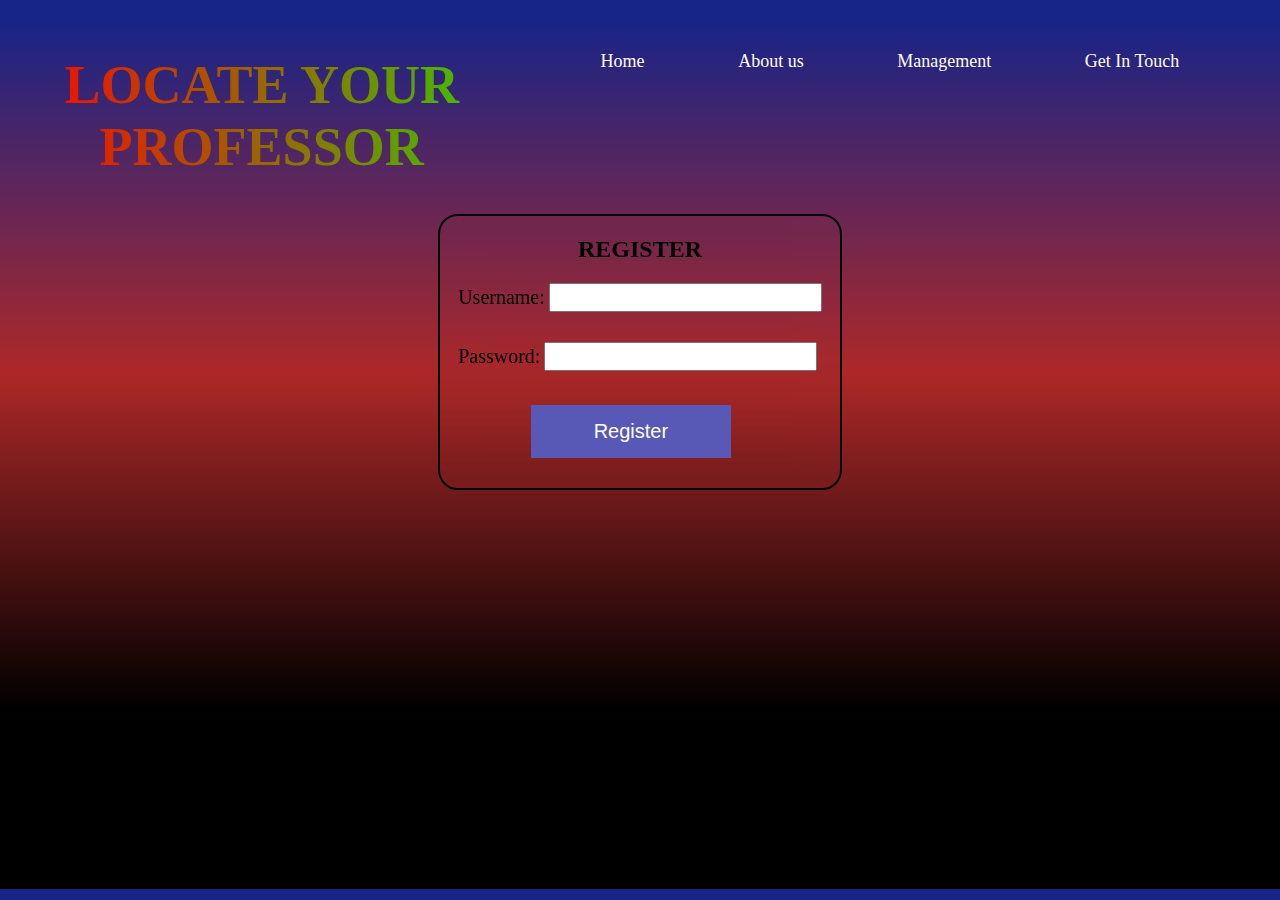
==== front-end/index.html @ f2e903f6 "added hover effect" ====
<!DOCTYPE html>
<html lang="en">

<head>
  <meta charset="UTF-8">
  <title>Login/Register</title>
  <link rel="stylesheet" href="css/stylesAA.css">
</head>

<body>
  <nav>
    <h1 class="title1">LOCATE YOUR PROFESSOR</h1>
    <div class="menu-bar">

      <ul>
        <li><a href="mainwebpage.html">Home</a></li>
        <li><a href="aboutus.html">About us</a></li>
        <li><a href="login.html">Management</a></li>
        <li class="dropdown">
          <a href="#" class="contact-link">Get In Touch</a>
          <div class="dropdown-content">
            <div class="dropdown-content">
              <a href="mailto:amrithshet@icloud.com">Email: amrithshet@icloud.com</a>
              <p class="phone">Phone: +91 6363531509</p>
              <a href="https://maps.app.goo.gl/hfHu8WZr4VwQta9r6">Address: Mangaluru, Karnataka
                575002</a>
            </div>
        </li>
      </ul>
    </div>
  </nav>
  <div class="container">
    <div class="wrapper">
      <div>
        <h2 align="center">REGISTER</h2>
        <form id="registerForm" onsubmit="handleSubmit(event)">
          <label for="registerUsername" class="cont">Username:</label>
          <input type="text" id="registerUsername" name="username" required  class="cont"><br>
          <label for="registerPassword"  class="cont">Password:</label>
          <input type="password" id="registerPassword" name="password" required  class="cont"><br>
          <button type="submit"  class="cont1">Register</button>

        </form>
      </div>

    </div>
  </div>



</body>


</html>
---- front-end/css/stylesAA.css ----
body {
  min-height: 97vh;
  background: rgb(253, 219, 218);
  background: linear-gradient(
    0deg,
    rgb(0, 0, 0) 20%,
    rgb(173, 40, 40) 58%,
    rgb(23, 36, 136) 98%
  );
}
.menu-bar {
  display: flex;
  top: 0px;
  left: 0%;
  background-color: rgba(10, 9, 7, 0);
  width: 100%;
  padding: 1rem;
  justify-content: flex-end;
}
.menu-bar ul {
  margin: 0;
  padding: 1vh 0;
  text-align: center;
}

.menu-bar ul li {
  display: inline-block;
  margin-right: 1vw;
}

.menu-bar ul li:last-child {
  margin-right: 3vw;
}

.menu-bar ul li a {
  display: block;
  color: #fffcfc;
  text-decoration: none;
  font-size: 2vh;
  position: relative;
  padding: 2vh 3vw;
}
.cont1 {
  background-color: #5858b6; /* Green */
  border: none;
  color: white;
  padding: 15px 32px;
  text-align: center;
  text-decoration: none;
  display: inline-block;
  font-size: 16px;
  margin: 4px 2px;
  cursor: pointer;
  transition: background-color 0.3s ease; /* Add transition for smoother hover effect */
}

/* Add hover effect */
.cont1:hover {
  background-color: #45a049; /* Darker green */
}

.menu-bar ul li a:hover:after {
  content: '';
  position: absolute;
  bottom: 0;
  left: 50%;
  width: 70%;
  height: 2px;
  background-color: #b14e4e;
  border-radius: 2px;
  transform: translateX(-50%);
}

.dropdown {
  position: relative;
}

.phone {
  color: #fffcff;
  font-size: 2.5vh;
}

.dropdown-content {
  display: none;
  position: absolute;
  top: 100%;
  left: 0;
  background-color: #33333300;
  min-width: 160px;
  z-index: 1;
}

.dropdown-content a {
  display: block;
  padding: 1vh 1vw;
  color: #fff;
  text-decoration: none;
}

.dropdown-content a:hover {
  background-color: #555;
  color: #fff;
}

.dropdown:hover .dropdown-content {
  display: block;
}


nav{
  display: flex;
  justify-content: space-between;
}
.cont{
  margin-bottom:30px;
  font-size: 20px;
}
.cont1{
  margin-bottom:30px;
  font-size: 20px;
  margin-left: 20%;
  width: 200px;
}
.title1
{
  color: white;
  padding-top: 10px;
  width: 70%;
  font-size: 54px;
}

.container{
  display: flex;
  align-items: center;
  justify-content: center;
}

.wrapper {
  position: relative;
  width: 400px;
  height: 100%;
  border: 2px solid black;
  border-radius: 20px;
  backdrop-filter: blur(20px);
  display: flex;
  justify-content: center;
  align-items: center;
  transition: height 0.2s;
  overflow: hidden;
}


.title1{
  background: linear-gradient(to right, #ff0000, #00ff00, #0000ff, #ffffff, #050500);
  /* Change colors as needed */
  background-size: 500% 100%;
  /* Adjust size based on the number of colors */
  animation: colorChange 10s linear infinite;
  /* Change the duration (5s) and timing function as needed */
  -webkit-background-clip: text;
  background-clip: text;
  color: transparent;
  font-weight: bold;
  text-align: center;
  margin-left: 0px;
}
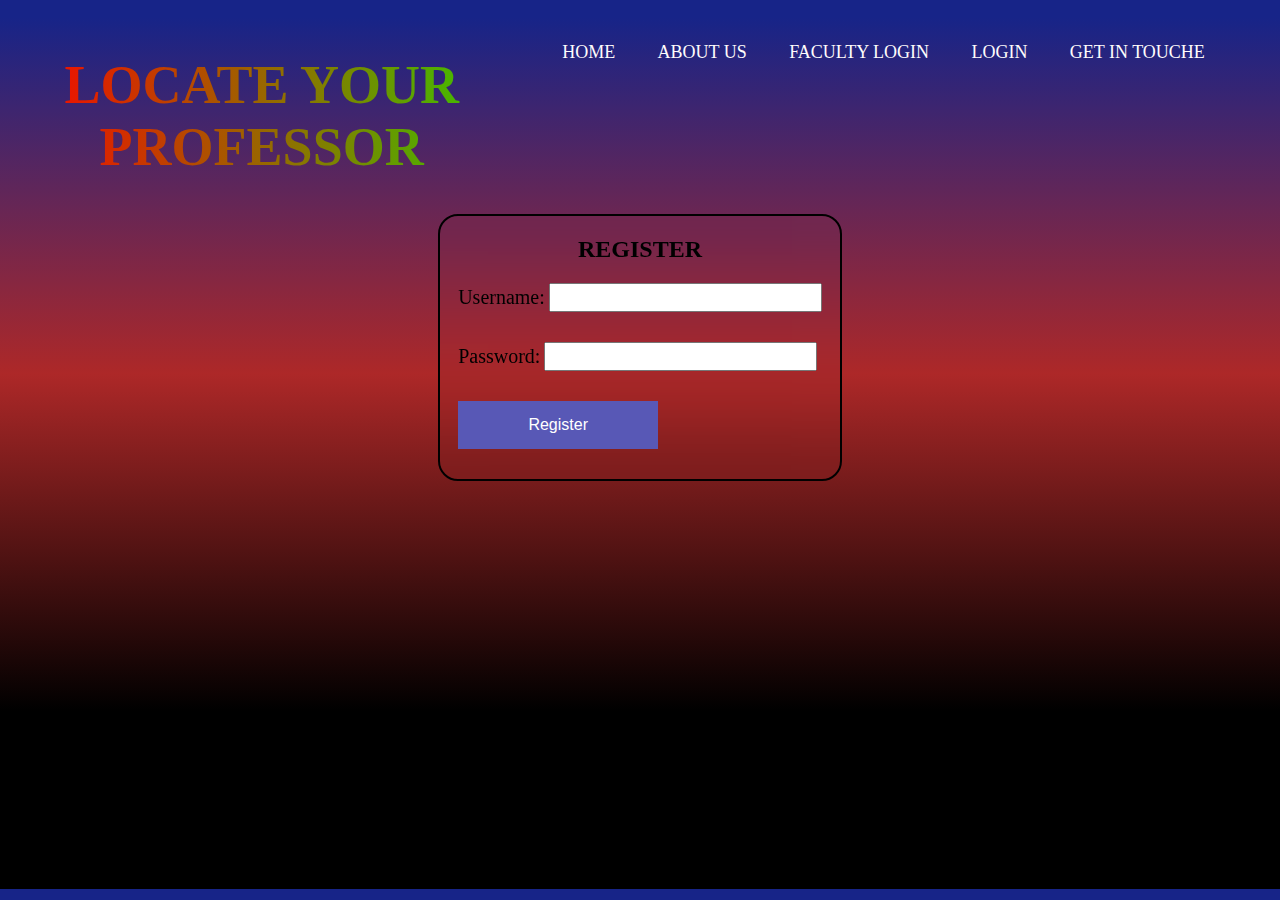
==== commit bc0c0f29: "added login page" ====
--- a/front-end/index.html
+++ b/front-end/index.html
@@ -13,11 +13,12 @@
     <div class="menu-bar">
 
       <ul>
-        <li><a href="mainwebpage.html">Home</a></li>
-        <li><a href="aboutus.html">About us</a></li>
-        <li><a href="login.html">Management</a></li>
+        <li><a href="mainwebpage.html">HOME</a></li>
+        <li><a href="aboutus.html">ABOUT US</a></li>
+        <li><a href="login.html">FACULTY LOGIN</a></li>
+        <li><a href="studentlogin.html">LOGIN</a></li>
         <li class="dropdown">
-          <a href="#" class="contact-link">Get In Touch</a>
+          <a href="#" class="contact-link">GET IN TOUCHE</a>
           <div class="dropdown-content">
             <div class="dropdown-content">
               <a href="mailto:amrithshet@icloud.com">Email: amrithshet@icloud.com</a>
@@ -49,6 +50,33 @@
 
 
 </body>
-
+<script>
+  function handleSubmit(event) {
+    event.preventDefault(); // Prevent the default form submission
+    console.log('req sent');
+    // Get form data
+    const formData = new FormData(event.target);
+    const username = formData.get('username');
+    const password = formData.get('password');
+    console.log('U P', username, password)
+    // Example: Send form data to a server
+    fetch('http://localhost:5000/register', {
+      method: 'POST',
+      headers: {
+        'Content-Type': 'application/json'
+      },
+      body: JSON.stringify({ username, password })
+    });
+    //   .then(response => response.json())
+    //   .then(data => {
+    //     console.log('Form submission successful:', data);
+    //     // Optionally, display a success message or redirect to another page
+    //   })
+    //   .catch(error => {
+    //     console.error('Error submitting form:', error);
+    //     // Optionally, display an error message to the user
+    //   });
+  }
+</script>
 
 </html>--- a/front-end/css/stylesAA.css
+++ b/front-end/css/stylesAA.css
@@ -38,27 +38,8 @@
   text-decoration: none;
   font-size: 2vh;
   position: relative;
-  padding: 2vh 3vw;
+  padding: 1vh 1vw;
 }
-.cont1 {
-  background-color: #5858b6; /* Green */
-  border: none;
-  color: white;
-  padding: 15px 32px;
-  text-align: center;
-  text-decoration: none;
-  display: inline-block;
-  font-size: 16px;
-  margin: 4px 2px;
-  cursor: pointer;
-  transition: background-color 0.3s ease; /* Add transition for smoother hover effect */
-}
-
-/* Add hover effect */
-.cont1:hover {
-  background-color: #45a049; /* Darker green */
-}
-
 .menu-bar ul li a:hover:after {
   content: '';
   position: absolute;
@@ -98,7 +79,7 @@
 }
 
 .dropdown-content a:hover {
-  background-color: #555;
+
   color: #fff;
 }
 
@@ -118,9 +99,30 @@
 .cont1{
   margin-bottom:30px;
   font-size: 20px;
-  margin-left: 20%;
+  
   width: 200px;
 }
+
+.cont1 {
+  background-color: #5858b6; /* Green */
+  border: none;
+  color: white;
+  padding: 15px 32px;
+  text-align: center;
+  text-decoration: none;
+  display: inline-block;
+  font-size: 16px;
+ 
+  cursor: pointer;
+  
+  transition: background-color 0.3s ease; /* Add transition for smoother hover effect */
+}
+
+/* Add hover effect */
+.cont1:hover {
+  background-color: #45a049; /* Darker green */
+}
+
 .title1
 {
   color: white;
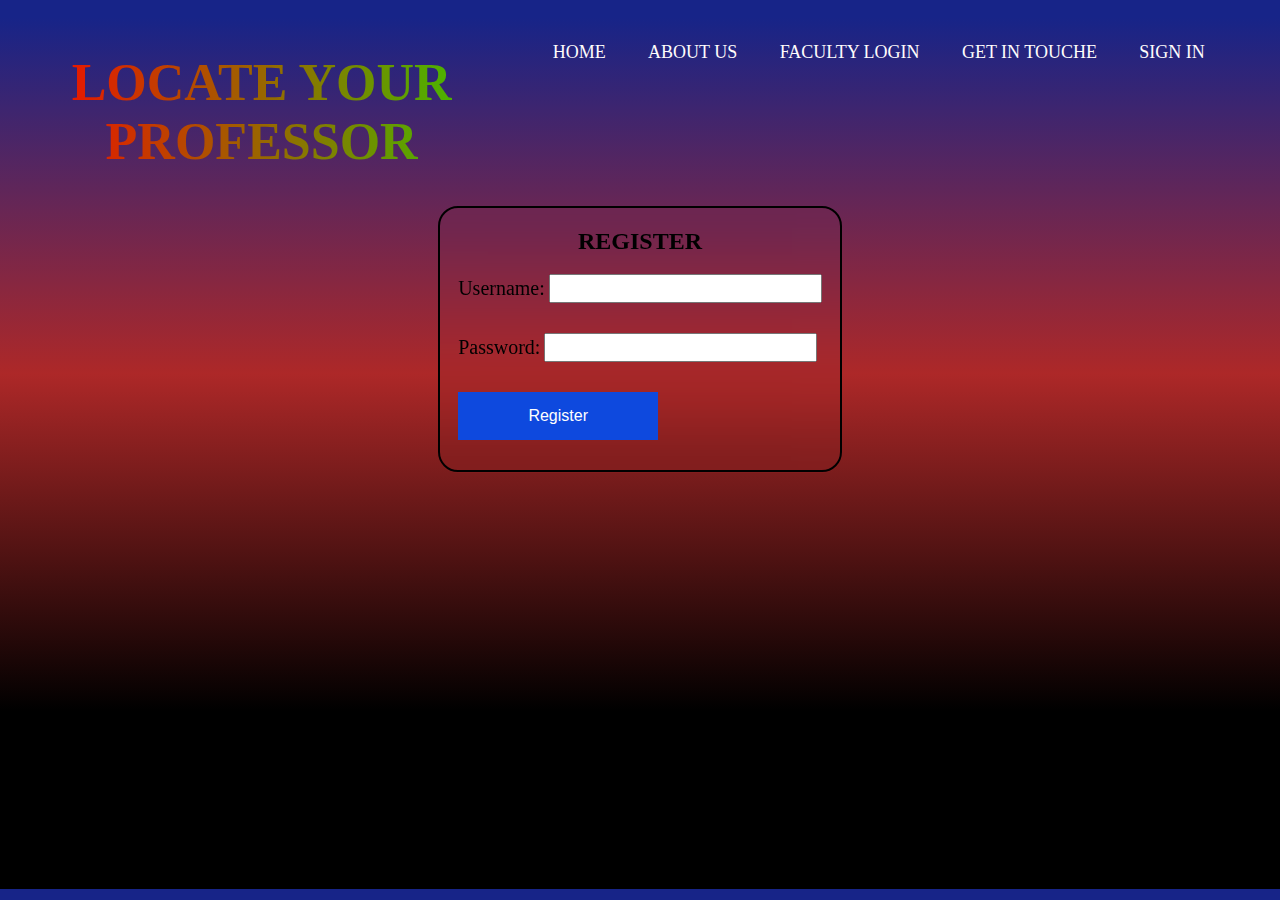
==== commit 4dbc96e6: "addeda an home page with its css withot text" ====
--- a/front-end/index.html
+++ b/front-end/index.html
@@ -13,10 +13,10 @@
     <div class="menu-bar">
 
       <ul>
-        <li><a href="mainwebpage.html">HOME</a></li>
+        <li><a href="homepage.html">HOME</a></li>
         <li><a href="aboutus.html">ABOUT US</a></li>
         <li><a href="login.html">FACULTY LOGIN</a></li>
-        <li><a href="studentlogin.html">LOGIN</a></li>
+        
         <li class="dropdown">
           <a href="#" class="contact-link">GET IN TOUCHE</a>
           <div class="dropdown-content">
@@ -26,7 +26,9 @@
               <a href="https://maps.app.goo.gl/hfHu8WZr4VwQta9r6">Address: Mangaluru, Karnataka
                 575002</a>
             </div>
+
         </li>
+        <li><a href="studentlogin.html">SIGN IN</a></li>
       </ul>
     </div>
   </nav>
--- a/front-end/css/stylesAA.css
+++ b/front-end/css/stylesAA.css
@@ -104,7 +104,7 @@
 }
 
 .cont1 {
-  background-color: #5858b6; /* Green */
+  background-color: #0e49de; /* Green */
   border: none;
   color: white;
   padding: 15px 32px;
@@ -128,7 +128,7 @@
   color: white;
   padding-top: 10px;
   width: 70%;
-  font-size: 54px;
+  font-size: 52px;
 }
 
 .container{
